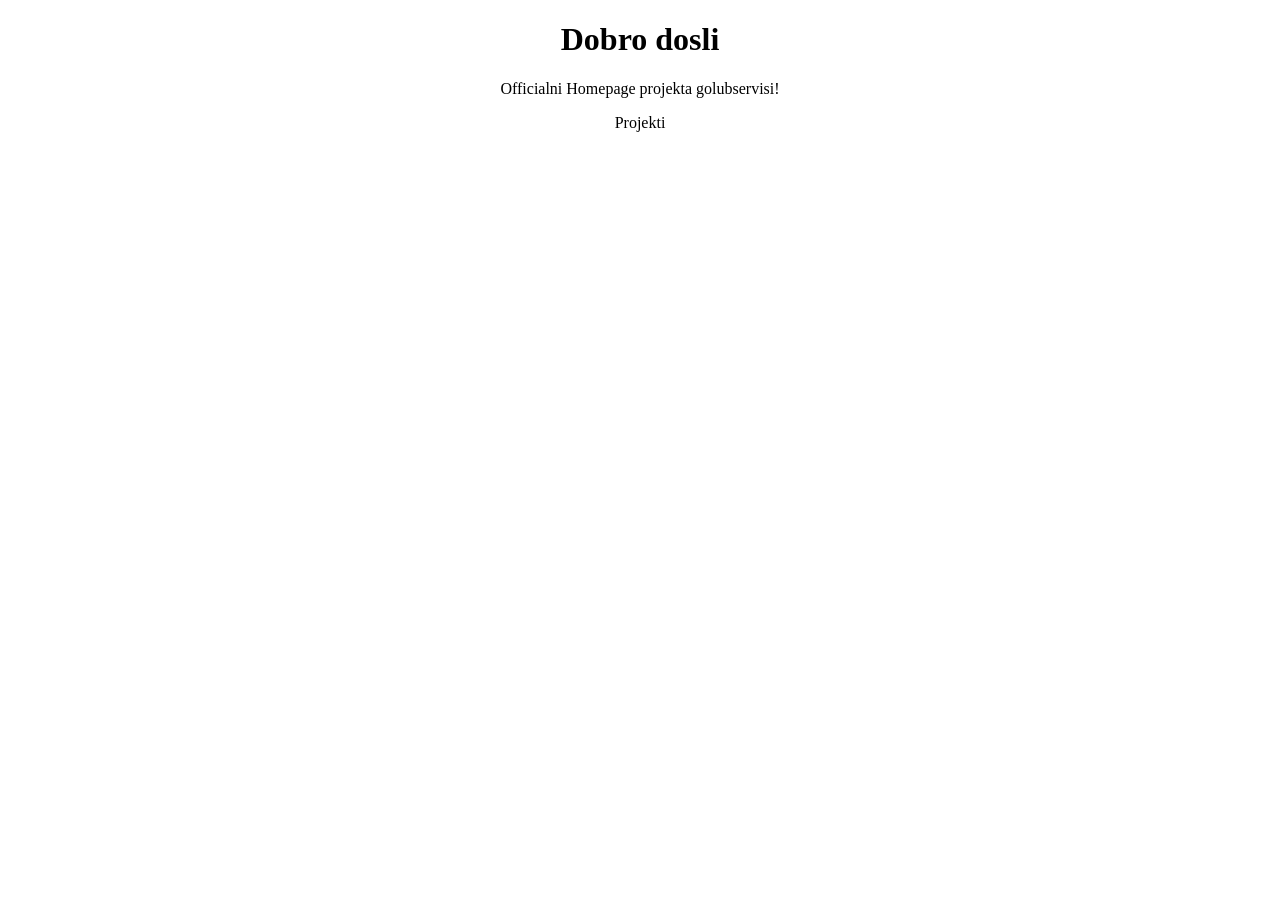
==== golubservisi.html @ 371c6f46 "Add files via upload" ====
<!DOCTYPE html>
<html>
<head>
<style>
h1 {text-align: center;}
p {text-align: center;}
div {text-align: center;}
</style>
</head>
<body>

<h1>Dobro dosli</h1>
<p>Officialni Homepage projekta golubservisi!</p>
<div>Projekti</div>

</body>
</html>
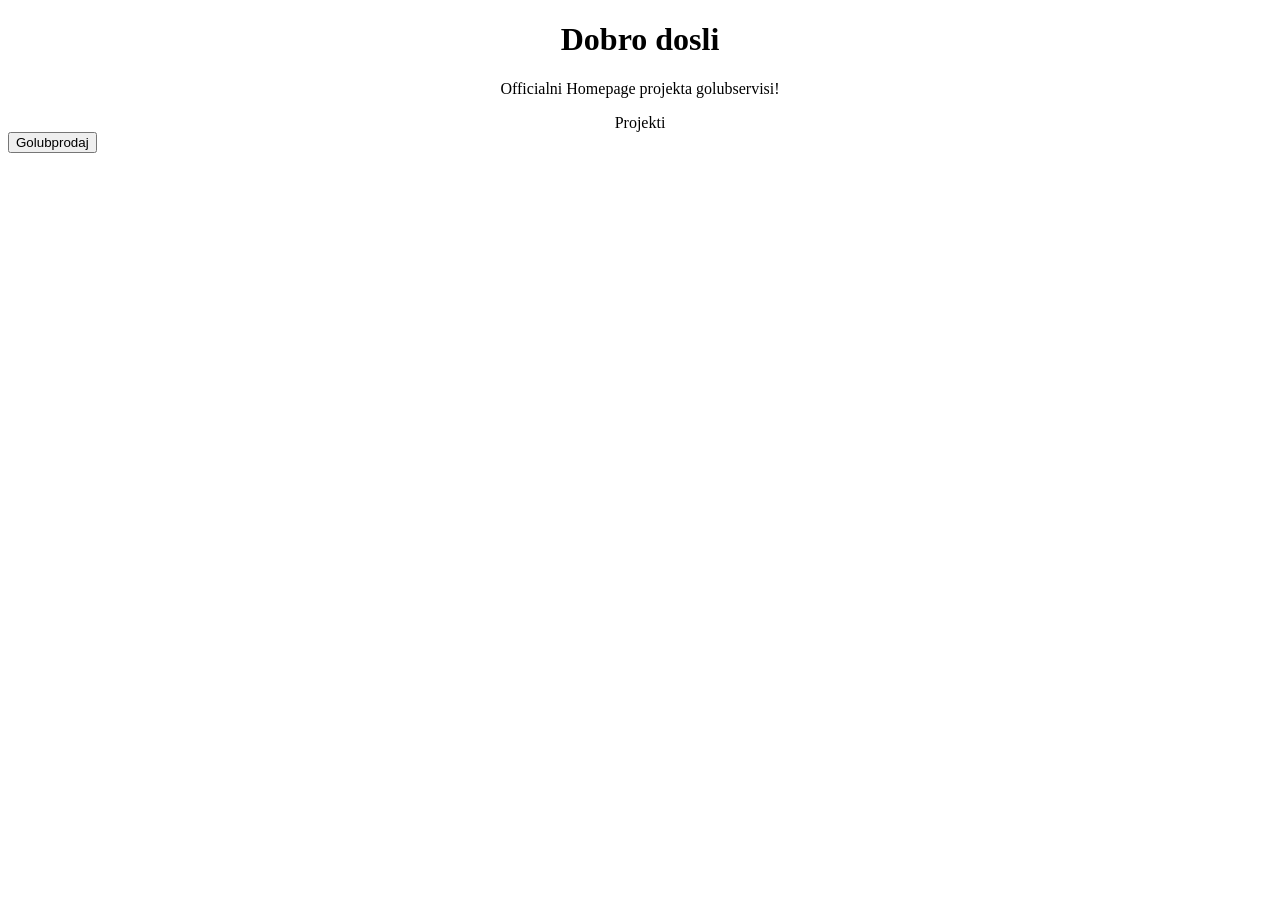
==== commit 54898ccf: "Add files via upload" ====
--- a/golubservisi.html
+++ b/golubservisi.html
@@ -15,3 +15,25 @@
 
 </body>
 </html>
+
+
+
+<button onclick="myFunction()">Golubprodaj</button>
+
+<script>
+function myFunction() {
+  location.replace("https://golubcoo.github.io/golubservisi/golubprodaj.html")
+}
+
+
+
+
+
+
+
+<button onclick="myFunction()">Golubkupi</button>
+
+<script>
+function myFunction() {
+  location.replace("https://golubcoo.github.io/golubservisi/golubkupi163.html")
+}
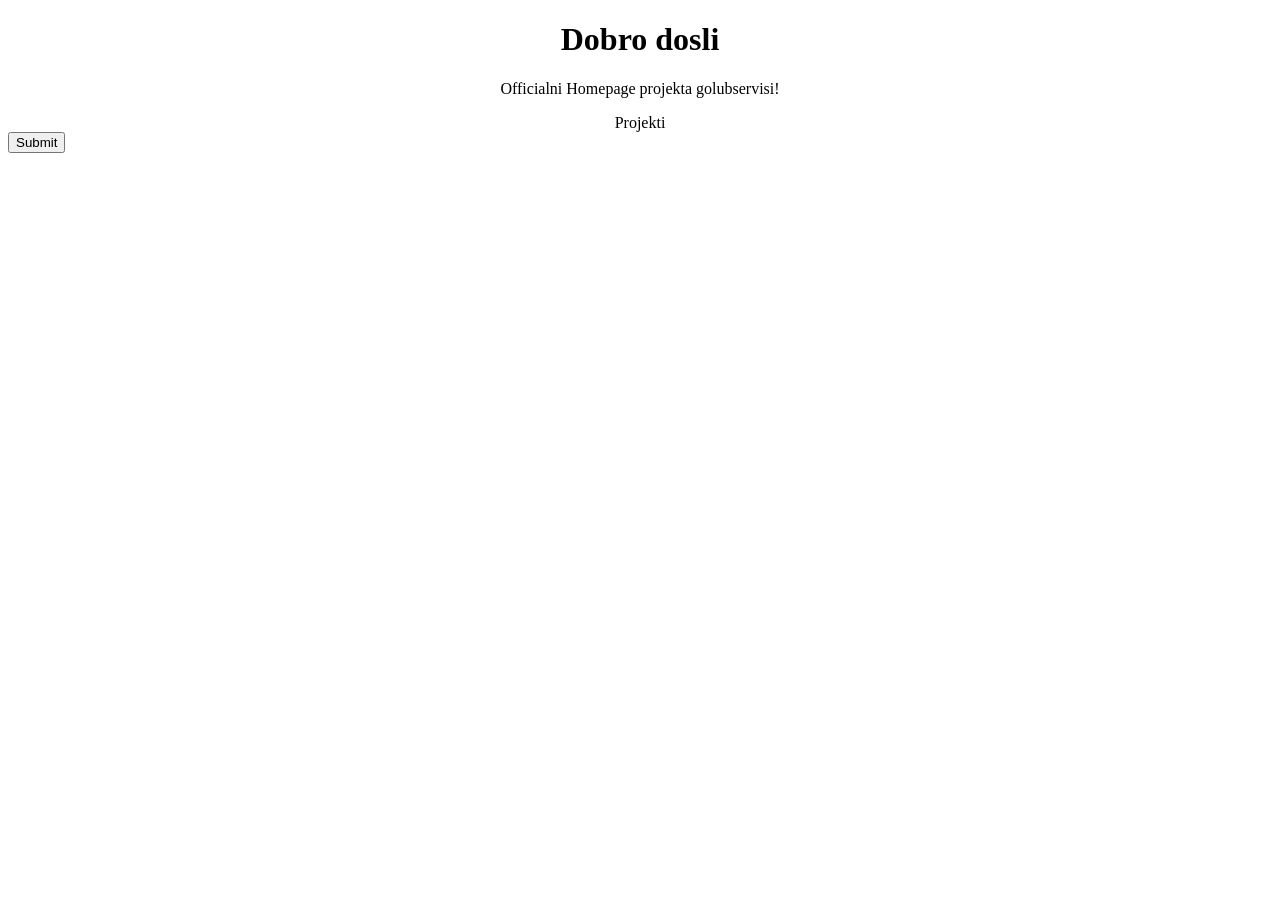
==== commit 3d9af9d1: "Add files via upload" ====
--- a/golubservisi.html
+++ b/golubservisi.html
@@ -18,12 +18,10 @@
 
 
 
-<button onclick="myFunction()">Golubprodaj</button>
 
-<script>
-function myFunction() {
-  location.replace("https://golubcoo.github.io/golubservisi/golubprodaj.html")
-}
+<a href="https://golubcoo.github.io/golubservisi/golubprodaj.html">  
+    <input type="submit"/>  
+   </a>
 
 
 
@@ -31,9 +29,4 @@
 
 
 
-<button onclick="myFunction()">Golubkupi</button>
 
-<script>
-function myFunction() {
-  location.replace("https://golubcoo.github.io/golubservisi/golubkupi163.html")
-}
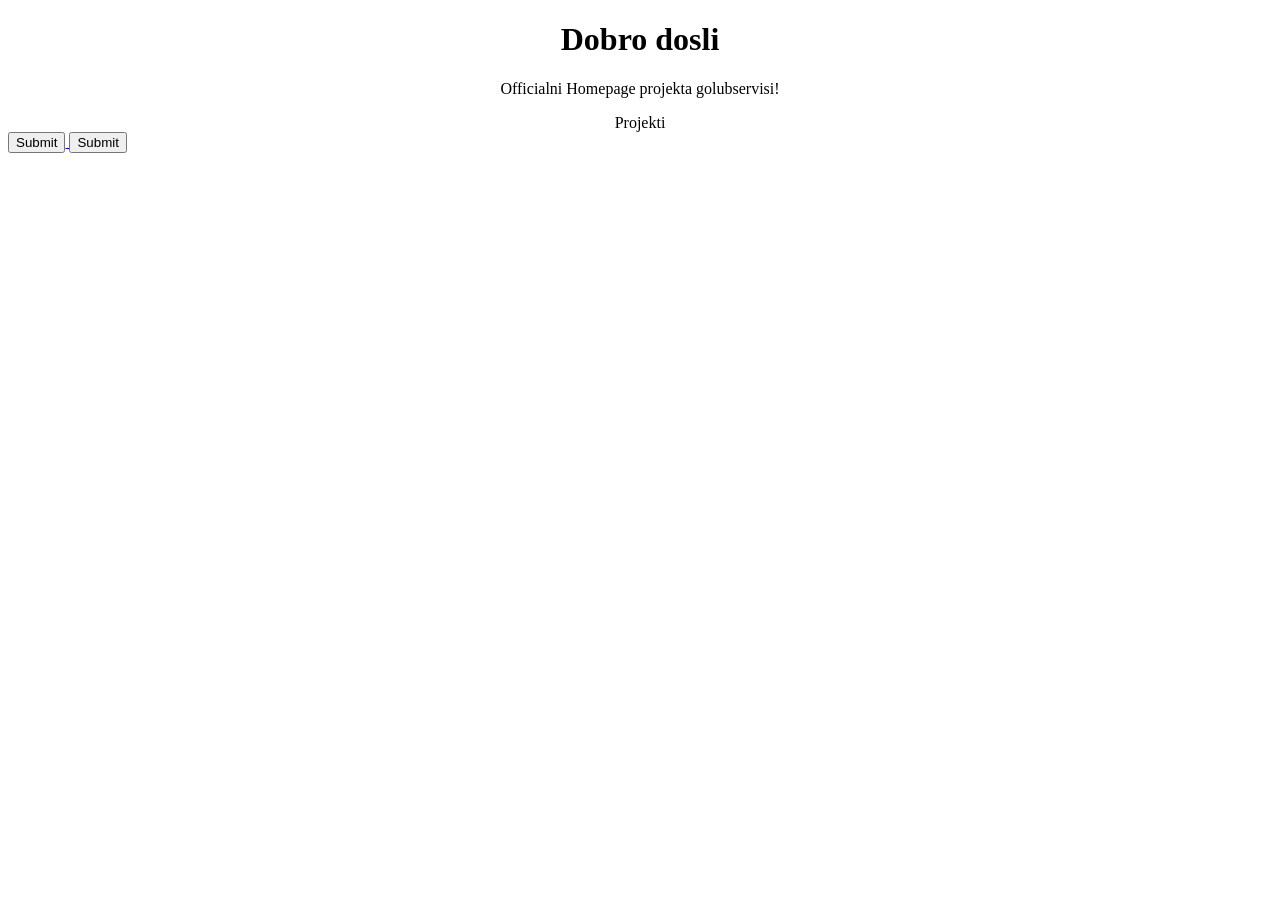
==== commit 4069fa14: "Add files via upload" ====
--- a/golubservisi.html
+++ b/golubservisi.html
@@ -24,6 +24,9 @@
    </a>
 
 
+   <a href="https://golubcoo.github.io/golubservisi/golubkupi163.html">  
+    <input type="submit"/>  
+   </a>
 
 
 
